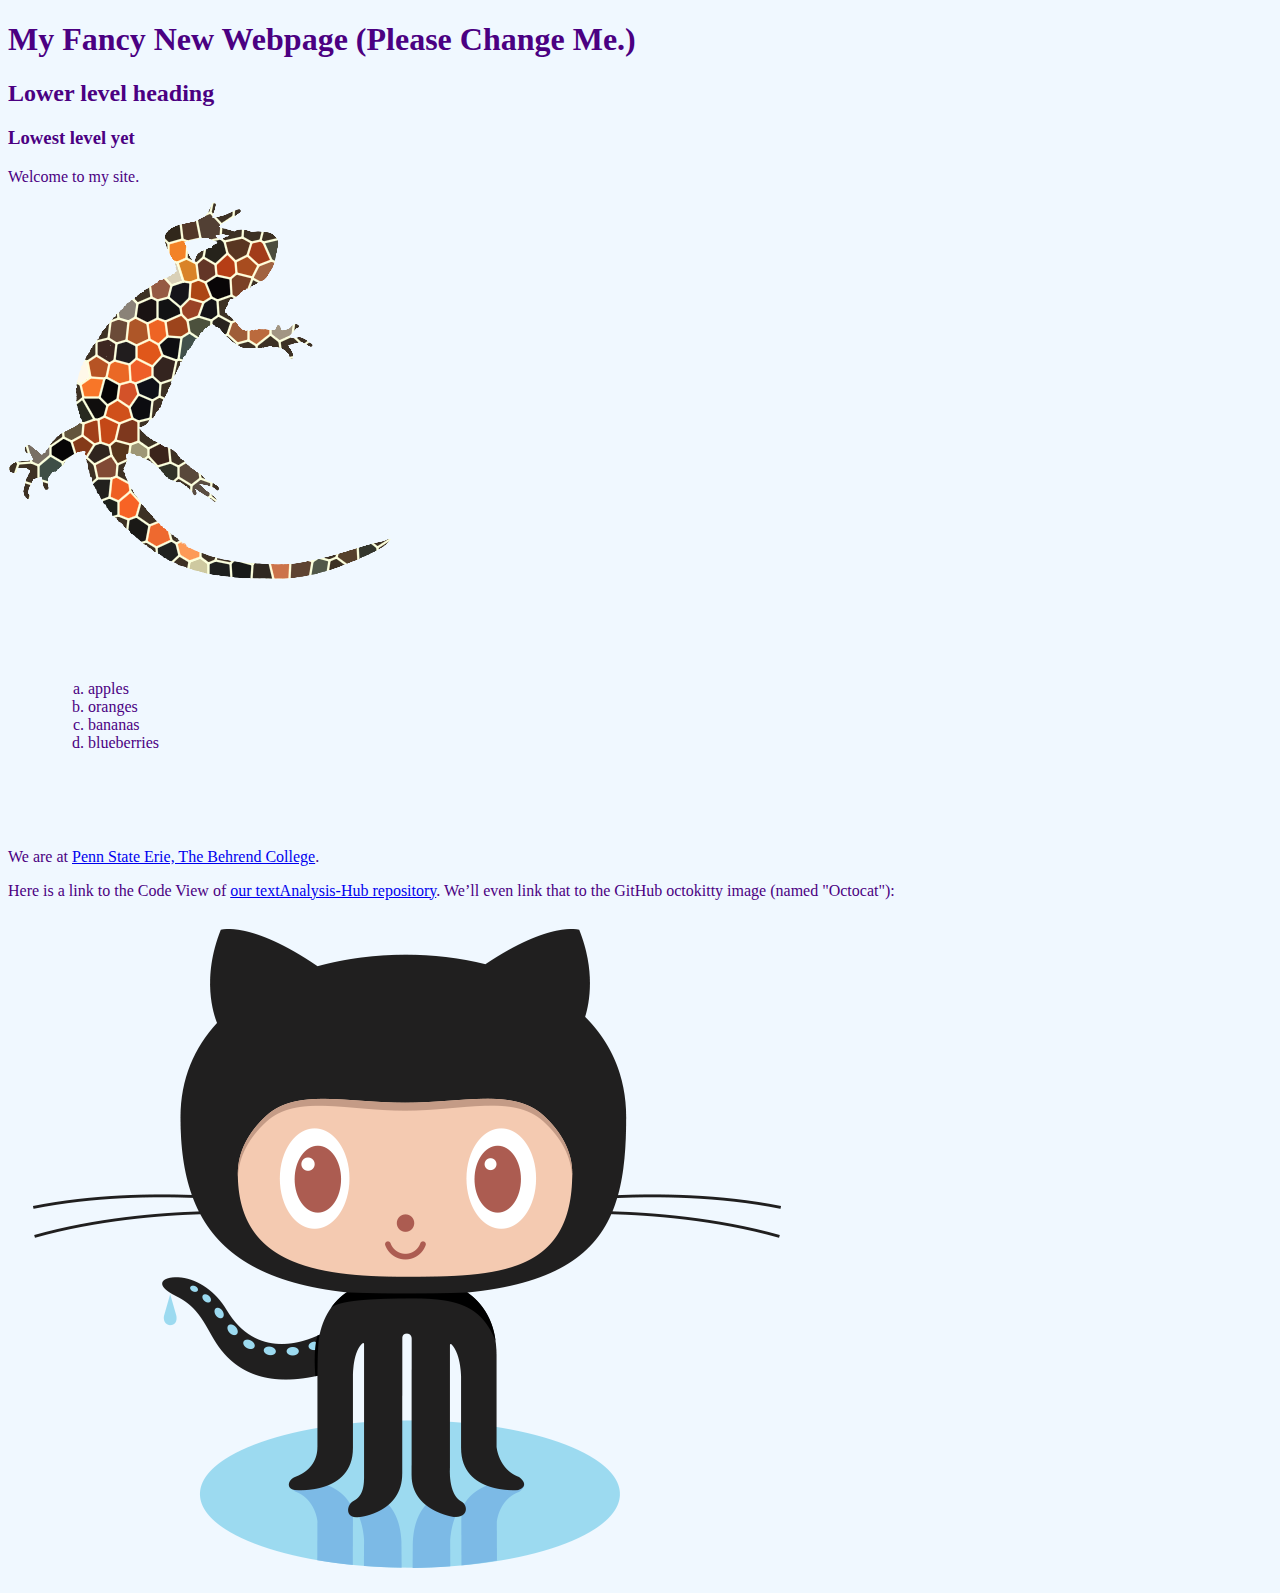
==== docs/index.html @ 37331208 "adding docs files" ====
<!DOCTYPE html>
<html xmlns="http://www.w3.org/1999/xhtml" lang="en">
    <head>
        <title>My NewtFire Homepage</title>
        <meta charset="UTF-8" />
        <meta name="author" content="My Name" />
        <meta name="viewport" content="width=device-width, initial-scale=1.0" />
        <link rel="stylesheet" type="text/css" href="webstyle.css" />
        
    </head>
    <!--This page is published at https://newtfire.github.io/textEncoding-Hub/copy-and-rename-to-docs/ -->
    <body>
        <h1>My Fancy New Webpage (Please Change Me.)</h1>
        <h2>Lower level heading</h2>
        <h3>Lowest level yet</h3>
        <p>Welcome to my site.</p>
        <img src="images/newt-mosaic4.png" alt="image of Dr. B's firebelly newt"/>
        <!--ebb: When pointing to images in your own repo, always use *relative* file associations: Here we are pointing to an images directory that's in the same
        folder as this HTML file we're editing. And we're going into the images folder to deliver the newt-mosaic4.png file inside. -->
        
        <ol>
            <li>apples</li>
            <li>oranges</li>
            <li>bananas</li>
            <li>blueberries</li>
        </ol>
        
        <p>We are at <a href="https://behrend.psu.edu/">Penn State Erie, The Behrend College</a>.</p>
        <!--ebb: The <a> element above is showing how to make an *absolute* file association with a literal, full website address. 
            Only do this for pointing OUTSIDE your own repo. -->
        
        <p>Here is a link to the Code View of <a href="https://github.com/newtfire/textAnalysis-Hub">our textAnalysis-Hub repository</a>. We’ll even link that to the GitHub octokitty image (named "Octocat"):</p>
        <a href="https://github.com/newtfire/textAnalysis-Hub"><img src="images/octocat.png" alt="GitHub's octocat logo linking back to the code view of our class GitHub repo."/></a>
    </body>
</html>
---- docs/webstyle.css ----
body {
background-color: /*BurlyWood*/ #F0F8FF;
color: indigo; 
/*font-family: arial, helvetica, sans-serif;*/

font-family: "Times New Roman", Times, serif;
}



ol {list-style-type: lower-alpha;
padding: 5em;
    
}
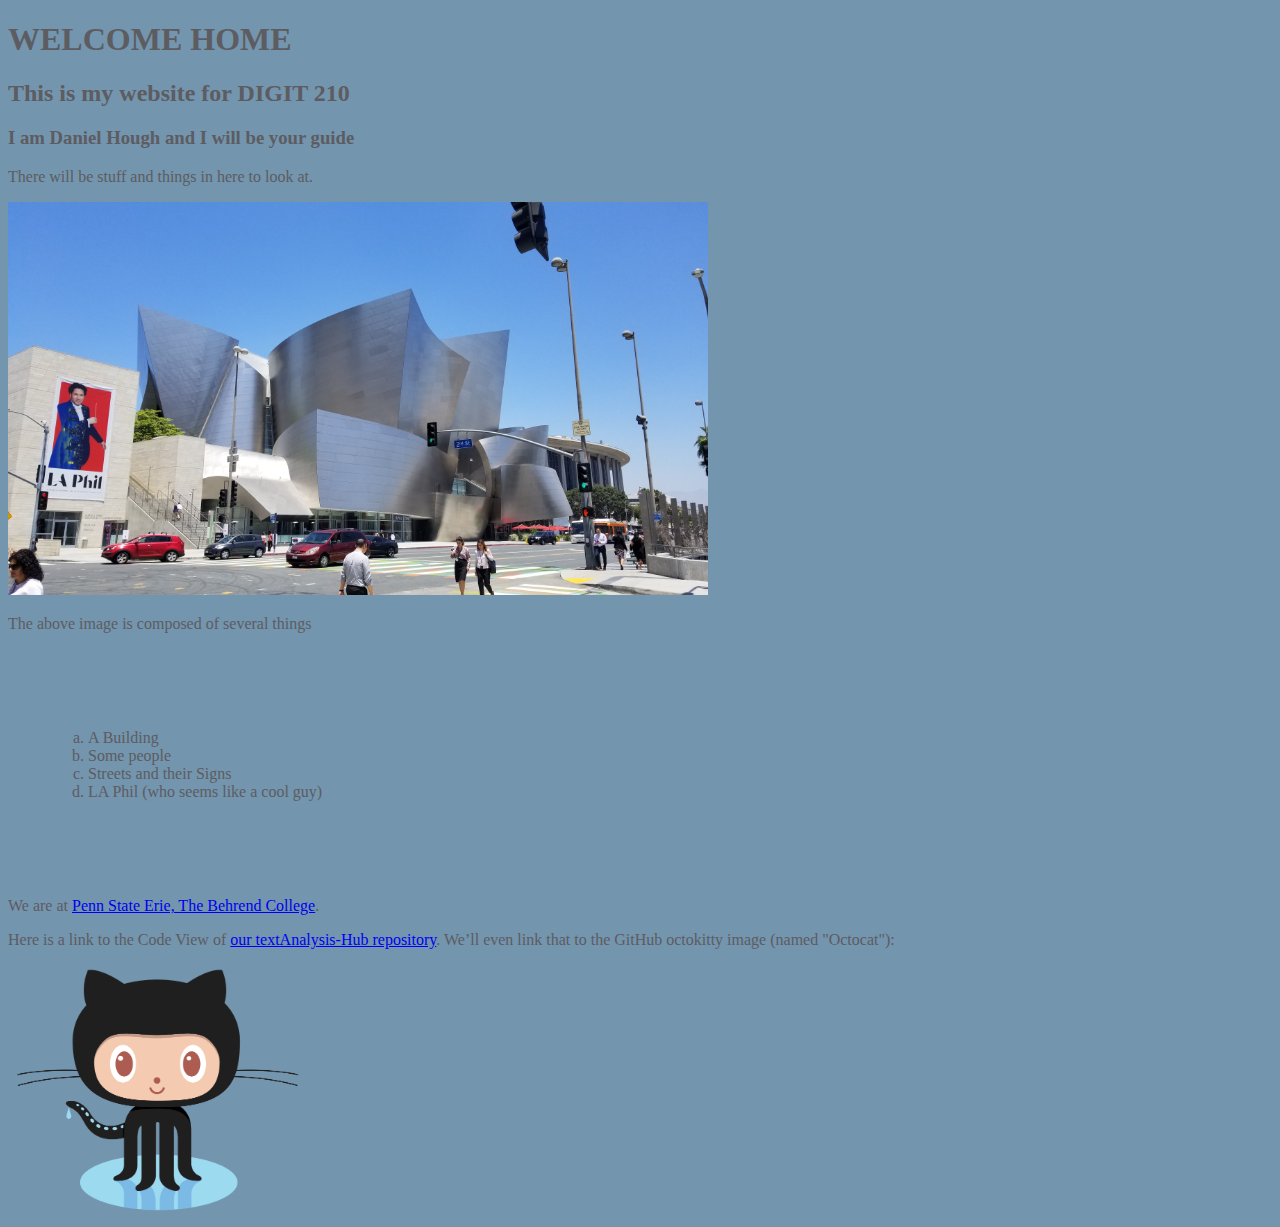
==== commit f40ba88e: "adding picture and changes to the website" ====
--- a/docs/index.html
+++ b/docs/index.html
@@ -10,19 +10,19 @@
     </head>
     <!--This page is published at https://newtfire.github.io/textEncoding-Hub/copy-and-rename-to-docs/ -->
     <body>
-        <h1>My Fancy New Webpage (Please Change Me.)</h1>
-        <h2>Lower level heading</h2>
-        <h3>Lowest level yet</h3>
-        <p>Welcome to my site.</p>
-        <img src="images/newt-mosaic4.png" alt="image of Dr. B's firebelly newt"/>
+        <h1>WELCOME HOME</h1>
+        <h2>This is my website for DIGIT 210</h2>
+        <h3>I am Daniel Hough and I will be your guide</h3>
+        <p>There will be stuff and things in here to look at.</p>
+        <img src="images/coolbuilding.jpg" alt="cool building I saw in L.A." width="700"/>
         <!--ebb: When pointing to images in your own repo, always use *relative* file associations: Here we are pointing to an images directory that's in the same
         folder as this HTML file we're editing. And we're going into the images folder to deliver the newt-mosaic4.png file inside. -->
-        
+        <p>The above image is composed of several things</p>
         <ol>
-            <li>apples</li>
-            <li>oranges</li>
-            <li>bananas</li>
-            <li>blueberries</li>
+            <li>A Building</li>
+            <li>Some people</li>
+            <li>Streets and their Signs</li>
+            <li>LA Phil (who seems like a cool guy)</li>
         </ol>
         
         <p>We are at <a href="https://behrend.psu.edu/">Penn State Erie, The Behrend College</a>.</p>
@@ -30,6 +30,6 @@
             Only do this for pointing OUTSIDE your own repo. -->
         
         <p>Here is a link to the Code View of <a href="https://github.com/newtfire/textAnalysis-Hub">our textAnalysis-Hub repository</a>. We’ll even link that to the GitHub octokitty image (named "Octocat"):</p>
-        <a href="https://github.com/newtfire/textAnalysis-Hub"><img src="images/octocat.png" alt="GitHub's octocat logo linking back to the code view of our class GitHub repo."/></a>
+        <a href="https://github.com/newtfire/textAnalysis-Hub"><img src="images/octocat.png" alt="GitHub's octocat logo linking back to the code view of our class GitHub repo." width="300"/></a>
     </body>
 </html>
--- a/docs/webstyle.css
+++ b/docs/webstyle.css
@@ -1,7 +1,7 @@
 
 body {
-background-color: /*BurlyWood*/ #F0F8FF;
-color: indigo; 
+background-color: #7395ae;
+color: #5d5c61; 
 /*font-family: arial, helvetica, sans-serif;*/
 
 font-family: "Times New Roman", Times, serif;
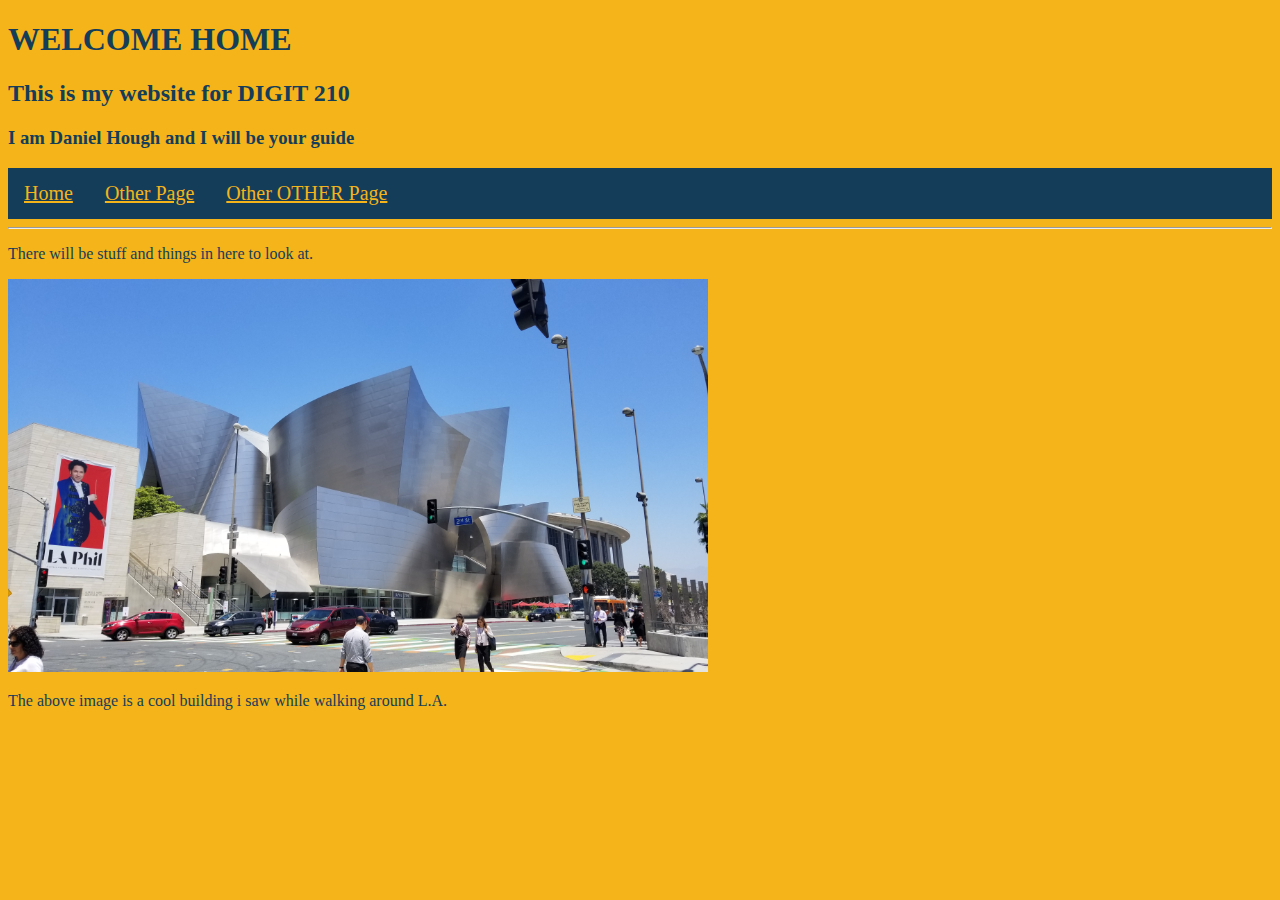
==== commit 25ad22cc: "adding several new pages to the website" ====
--- a/docs/index.html
+++ b/docs/index.html
@@ -13,23 +13,20 @@
         <h1>WELCOME HOME</h1>
         <h2>This is my website for DIGIT 210</h2>
         <h3>I am Daniel Hough and I will be your guide</h3>
+        
+        <ul class="Nav">
+            <li><a href="index.html" >Home</a></li>
+            <li><a href="newPage.html">Other Page</a></li>
+            <li><a href="pagethree.html">Other OTHER Page</a></li>
+        </ul>
+        <hr />
+        
         <p>There will be stuff and things in here to look at.</p>
         <img src="images/coolbuilding.jpg" alt="cool building I saw in L.A." width="700"/>
         <!--ebb: When pointing to images in your own repo, always use *relative* file associations: Here we are pointing to an images directory that's in the same
         folder as this HTML file we're editing. And we're going into the images folder to deliver the newt-mosaic4.png file inside. -->
-        <p>The above image is composed of several things</p>
-        <ol>
-            <li>A Building</li>
-            <li>Some people</li>
-            <li>Streets and their Signs</li>
-            <li>LA Phil (who seems like a cool guy)</li>
-        </ol>
+        <p>The above image is a cool building i saw while walking around L.A.</p>
         
-        <p>We are at <a href="https://behrend.psu.edu/">Penn State Erie, The Behrend College</a>.</p>
-        <!--ebb: The <a> element above is showing how to make an *absolute* file association with a literal, full website address. 
-            Only do this for pointing OUTSIDE your own repo. -->
         
-        <p>Here is a link to the Code View of <a href="https://github.com/newtfire/textAnalysis-Hub">our textAnalysis-Hub repository</a>. We’ll even link that to the GitHub octokitty image (named "Octocat"):</p>
-        <a href="https://github.com/newtfire/textAnalysis-Hub"><img src="images/octocat.png" alt="GitHub's octocat logo linking back to the code view of our class GitHub repo." width="300"/></a>
     </body>
 </html>
--- a/docs/webstyle.css
+++ b/docs/webstyle.css
@@ -1,7 +1,7 @@
 
 body {
-background-color: #7395ae;
-color: #5d5c61; 
+background-color: #f4b41a;
+color: #143d59; 
 /*font-family: arial, helvetica, sans-serif;*/
 
 font-family: "Times New Roman", Times, serif;
@@ -13,3 +13,27 @@
 padding: 5em;
     
 }
+
+/* navigation bar */
+ul {
+    list-style-type: none;
+    margin: 0;
+    padding: 0;
+    overflow: hidden;
+    background-color: #143d59;
+}
+
+.Nav li a:hover {
+    background-color: #f4b41a;
+    color: white;
+}
+li {
+    float: left;
+}
+a {
+    display: block;
+    color:#f4b41a;
+    text-align: center;
+    padding: 14px 16px;
+    font-size: 20px;
+}